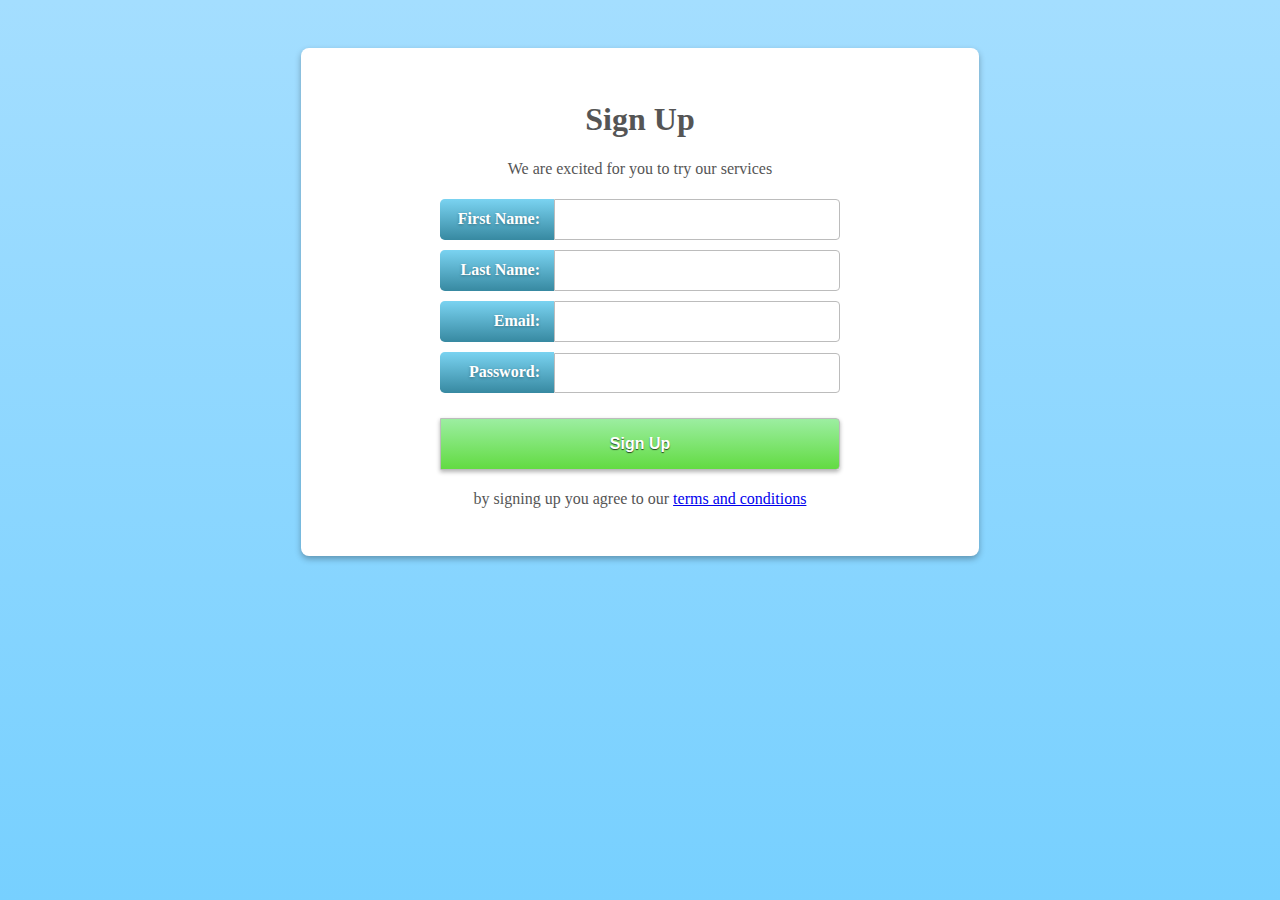
==== new.html @ 6c5708ad "Added a form" ====
<!DOCTYPE html>
<html>
<head>
    <title>Creating Sweet Forms</title>
    <script src="http://ajax.googleapis.com/ajax/libs/jquery/1.8.3/jquery.min.js"></script>

    <link rel="stylesheet" href="form.css">


<body>
<div class="wrap">

    <div class="success">
        <h2>thank you for signing up</h2>
        <p>we sent you an email to verify your account</p>
        <p><a id="close" href="#">Continue</a></p>
    </div>
    <h1>Sign Up </h1>
    <p>We are excited for you to try our services</p>
    <div id="warning">Oops, you didn't fill everything out</div>
<form id="myform" action="javascript:void;" method="GET" >
    <label for="">First Name: </label><input type="text" name="firstname" id="firstname" /><div class="error" id="first_error">You forgot your first name</div><br />
    <label for="">Last Name: </label><input type="text" name="lastname" id="lastname" /><div class="error" id="last_error">You forgot your last name</div><br />
    <label for="">Email: </label><input type="email" name="username" id="email" /><div class="error" id="email_error">You forgot your email address</div><br />
    <label for="">Password: </label><input type="password" name="password" id="password"><div class="error" id="pass_error">Please enter a password</div><br />
    <input type="submit" name="submit" value="Sign Up" id="submit"/>

</form>
    <p class="subtext">by signing up you agree to our  <a href="#">terms and conditions</a></p>
</div>
<script>
$("#myform").submit(function() {
    //Assume there are no errors on the form
    var errors = false;

    //hide all the error messages
    $(".error").hide();

    //check each field to make sure not blank
    if($("#firstname").val() == "")
    {
        $("#first_error").show('slow');
        errors = true;
    }

    if($("#lastname").val() == "")
    {
        $("#last_error").show('slow');
        errors = true;
    }

    if($("#email").val() == "")
    {
        $("#email_error").show('slow');
        errors = true;
    }

    if($("#password").val() == "")
    {
        $("#pass_error").show('slow');
        errors = true;
    }

    //if there are errors then show a general error message
    if(errors)
    {
        $('#warning').show('slow').fadeOut(5000);
        return false;
    } else {

    //if there are not any errors show a succes message
    $(".success").fadeIn(5000, function() {
       $(".success").fadeOut(3000);
    });
    return true;
    }

    //Make the Close button on the success screen work

});

$("#close").click(function() {
    $(".success").fadeOut(5000);
});
</script>


</body>
</html>
---- form.css ----
html {
    min-height: 100%;
}
body {
    background: -webkit-linear-gradient(#a4deff 0%, #77d0ff 100%) ;
    font-family:HelveticaNeue-Light;
    color: #555;
}

.wrap {
    width: 550px;
    margin: 3em auto;
    background: white;
    padding: 2em 4em;
    border-radius: .5em;
    box-shadow: 0px 3px 6px rgba(0, 0, 0, 0.3);
}
p {
    font-family: Georgia,serif;
    text-align: center;
}

h1, h2 {
    text-align: center;
}

#warning {
    text-align: center;
    display: block;
    margin: .5em;
    font-weight: bolder;
    color: #ff5c5c;
    display: none;
}

label   {
    font-weight: bold;
    font-weight: bold;
    background: -webkit-linear-gradient(#7ad3f1 0%, #3789a1 100%);
    padding: .7em .85em .8em 0em;
    display: block;
    width: 100px;
    float: left;
    border-radius: .3em 0px 0px .3em;
    margin: 5px 0;
    color: white;
    text-shadow: 0px 1px 3px rgba(0, 0, 0, 0.3);
    height: 17px;

}

.error {
    color:red;
    display: none;
    font-style: italic;
    background: #ffe5e5;
    font-size: .8em;
    text-align: center;
    height: 20px;
    padding: .5em 1em;
    border-radius: .5em;
    border: 1px solid #ffc6c6;
    text-shadow: 0px 1px 1px white;


}

input {
    border-radius: .5em;
    padding: .5em;
    border-radius: 0px 4px 4px 0px;
    border: 1px solid #bcbcbc;
    margin: .3em 0;
    font-size: 1.1em;
    width: 266px;

}

#first, #last, #un, #pass{
    box-shadow: inset 0px 0px 3px #a7a7a7;
    width: 199px;
    height: 22px;
}

.success {
    background: #00bfff;
    position: absolute;
    z-index: 1000;
    width: 50%;
    margin: 3em auto;
    height: 75%;
    top:0;
    left: 20%;
    padding: 2em 4em;
    border-radius: .5em;
    box-shadow: 0px 3px 6px rgba(0, 0, 0, 0.3);
    display: none;



}

.fixed {
    position: fixed;
}
#submit {
    font-family: HelveticaNeue-Light, sans-serif;
    text-decoration: none;
    background: -webkit-linear-gradient(#9ceea1 0%, #62db42 100%);
    padding: 1em;
    margin: 20px auto;
    display: block;
    width: 400px;
    font-size: 1em;
    text-shadow: 0px 1px 1px rgba(0,0,0, 0.7);
    font-weight: bolder;
    opacity: 1;
    color: white;
    box-shadow: 0px 2px 4px rgba(0, 0, 0, 0.3);

}
#submit:hover{
    background: -webkit-linear-gradient(#ffc400 0%, #fff1ba 100%);
    cursor: pointer;
}

form{
    width: 400px;
    margin: 0 auto;
    text-align: right;
}
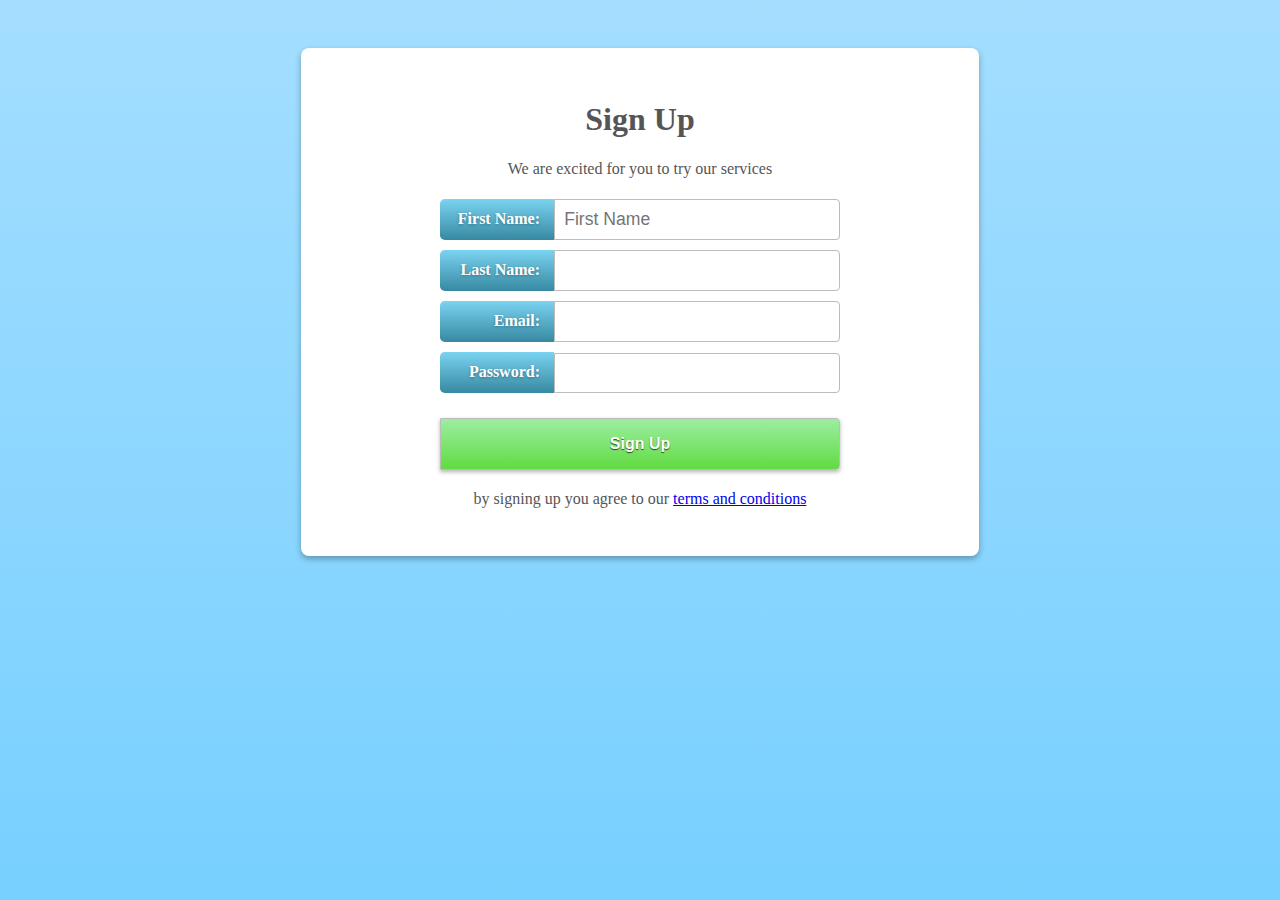
==== commit 654aa2b6: "Added a form" ====
--- a/new.html
+++ b/new.html
@@ -19,7 +19,7 @@
     <p>We are excited for you to try our services</p>
     <div id="warning">Oops, you didn't fill everything out</div>
 <form id="myform" action="javascript:void;" method="GET" >
-    <label for="">First Name: </label><input type="text" name="firstname" id="firstname" /><div class="error" id="first_error">You forgot your first name</div><br />
+    <label for="" >First Name: </label><input type="text" name="firstname" id="firstname" placeholder="First Name" /><div class="error" id="first_error">You forgot your first name</div><br />
     <label for="">Last Name: </label><input type="text" name="lastname" id="lastname" /><div class="error" id="last_error">You forgot your last name</div><br />
     <label for="">Email: </label><input type="email" name="username" id="email" /><div class="error" id="email_error">You forgot your email address</div><br />
     <label for="">Password: </label><input type="password" name="password" id="password"><div class="error" id="pass_error">Please enter a password</div><br />
--- a/form.css
+++ b/form.css
@@ -2,7 +2,8 @@
     min-height: 100%;
 }
 body {
-    background: -webkit-linear-gradient(#a4deff 0%, #77d0ff 100%) ;
+    background: -webkit-linear-gradient(#a4deff 0%, #77d0ff 100%);
+    background: -moz-linear-gradient(#a4deff 0%, #77d0ff 100%);
     font-family:HelveticaNeue-Light;
     color: #555;
 }
